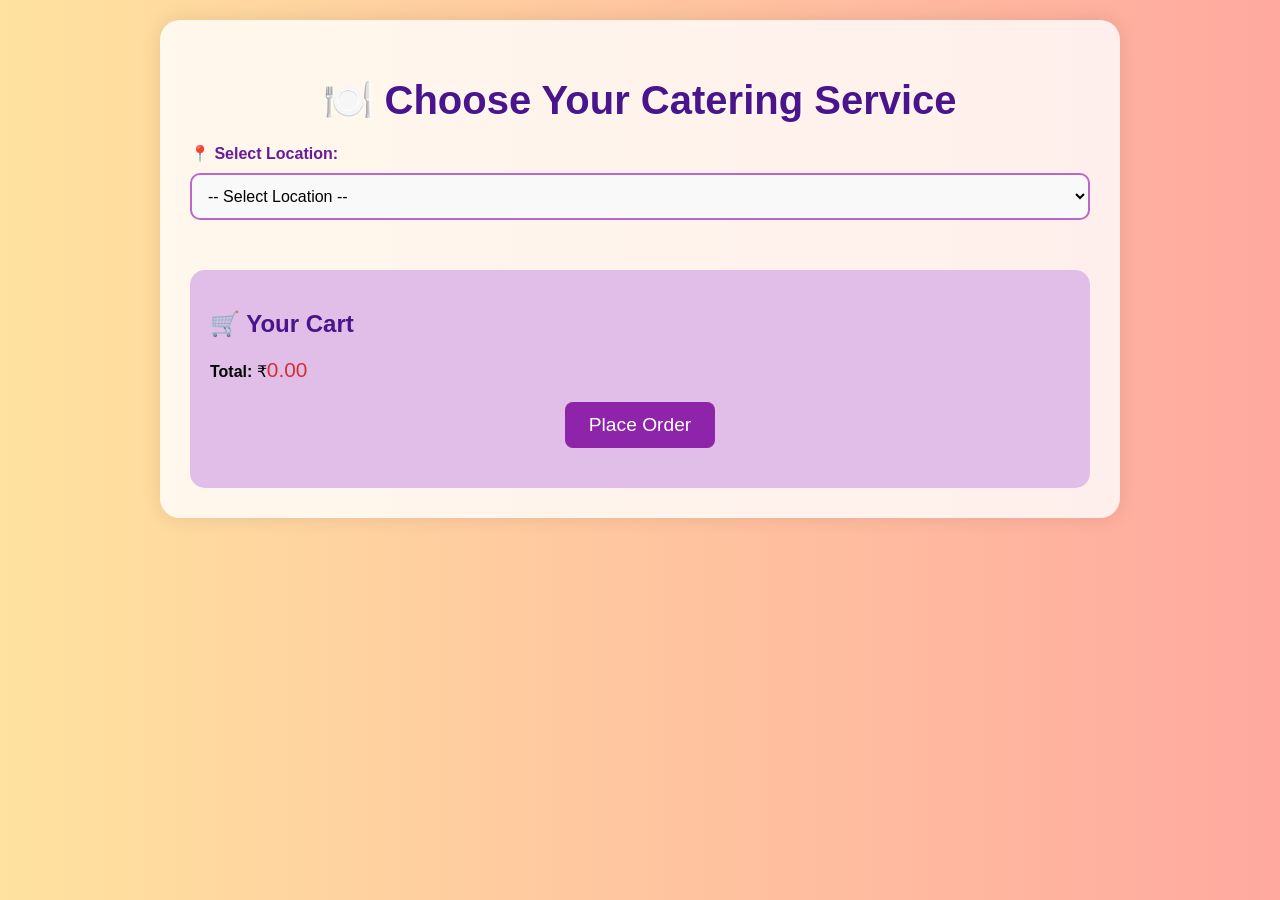
==== src/main/resources/static/Catering/services.html @ 2265b946 "Initial commit - Project backup before Phase 1" ====
<!--<!DOCTYPE html>
<html lang="en">
<head>
  <meta charset="UTF-8" />
  <meta name="viewport" content="width=device-width, initial-scale=1.0"/>
  <title>Our Catering Services</title>
  <link rel="stylesheet" href="styles.css" />
  <style>
    body {
      font-family: 'Segoe UI', sans-serif;
      background: linear-gradient(to right, #ffe29f, #ffa99f);
      margin: 0;
      padding: 20px;
    }

    h1 {
      text-align: center;
      color: #4a148c;
      font-size: 2.5rem;
      margin-bottom: 20px;
      text-shadow: 1px 1px 2px #fff;
    }

    .container {
      max-width: 900px;
      margin: auto;
      background: #ffffffcc;
      padding: 30px;
      border-radius: 20px;
      box-shadow: 0 0 20px rgba(0,0,0,0.1);
    }

    label {
      font-weight: bold;
      color: #6a1b9a;
    }

    select {
      width: 100%;
      padding: 12px;
      margin: 10px 0 20px;
      border: 2px solid #ba68c8;
      border-radius: 10px;
      font-size: 16px;
      background-color: #f9f9f9;
      transition: 0.3s ease;
    }

    select:focus {
      border-color: #8e24aa;
      outline: none;
    }

    .menu-item {
      background: #fff3e0;
      padding: 12px;
      margin: 10px 0;
      border-radius: 15px;
      box-shadow: 2px 2px 10px rgba(0,0,0,0.1);
      display: flex;
      justify-content: space-between;
      align-items: center;
      transition: 0.3s ease;
    }

    .menu-item:hover {
      background-color: #ffe0b2;
    }

    .menu-item button {
      background: #ff7043;
      color: white;
      border: none;
      padding: 8px 14px;
      font-weight: bold;
      border-radius: 8px;
      cursor: pointer;
      transition: background 0.3s;
    }

    .menu-item button:hover {
      background: #f4511e;
    }

    .cart {
      margin-top: 30px;
      padding: 20px;
      background: #e1bee7;
      border-radius: 15px;
    }

    .cart h2 {
      color: #4a148c;
    }

    ul {
      padding-left: 20px;
      list-style-type: square;
    }

    ul li {
      margin: 5px 0;
    }

    #total {
      font-size: 1.3rem;
      color: #d32f2f;
    }
  </style>
</head>
<body>
  <div class="container">
    <h1>🍽️ Choose Your Catering Service</h1>

    <label for="location">📍 Select Location:</label>
    <select id="location" onchange="loadCaterers()">
      <option value="">-- Select Location --</option>
      <option value="kukatpally">Kukatpally</option>
      <option value="kphb">KPHB</option>
      <option value="miyapur">Miyapur</option>
      <option value="balanagar">Balanagar</option>
      <option value="ameerpet">Ameerpet</option>
      <option value="srnagar">SR Nagar</option>
      <option value="madhapur">Madhapur</option>
      <option value="mehdipatnam">Mehdipatnam</option>
    </select>

    <div id="catererSection" style="display:none;">
      <label for="caterers">🍴 Select Caterer:</label>
      <select id="caterers" onchange="showMenu()">
        <option value="">-- Select Caterer --</option>
      </select>
    </div>

    <div id="menuSection"></div>

    <div class="cart">
      <h2>🛒 Your Cart</h2>
      <ul id="cartItems"></ul>
      <p><strong>Total:</strong> ₹<span id="total">0.00</span></p>
    </div>
  </div>

  <script>
    const data = {
      kukatpally: {
        "Sri Sai Catering": [
          { name: "Veg Biryani", price: 120 },
          { name: "Paneer Butter Masala", price: 150 }
        ],
        "Spicy Kitchen": [
          { name: "Chicken 65", price: 180 },
          { name: "Fried Rice", price: 100 }
        ]
      },
      kphb: {
        "Delight Foods": [
          { name: "Gulab Jamun", price: 50 },
          { name: "Chole Bhature", price: 130 }
        ]
      },
      miyapur: {
        "Urban Tadka": [
          { name: "Pav Bhaji", price: 110 },
          { name: "Butter Naan", price: 40 }
        ]
      },
      balanagar: {
        "Ruchi Caterers": [
          { name: "Mutton Biryani", price: 250 },
          { name: "Veg Pulao", price: 100 }
        ]
      },
      ameerpet: {
        "Classic Caterers": [
          { name: "Samosa", price: 20 },
          { name: "Manchurian", price: 90 }
        ]
      },
      srnagar: {
        "City Spices": [
          { name: "Tandoori Chicken", price: 200 },
          { name: "Mixed Veg Curry", price: 120 }
        ]
      },
      madhapur: {
        "Flavors of India": [
          { name: "Chicken Curry", price: 190 },
          { name: "Jeera Rice", price: 80 }
        ]
      },
      mehdipatnam: {
        "Hyderabadi Delights": [
          { name: "Double Ka Meetha", price: 70 },
          { name: "Hyderabadi Biryani", price: 230 }
        ]
      }
    };

    let cart = [];

    function loadCaterers() {
      const location = document.getElementById("location").value;
      const catererDropdown = document.getElementById("caterers");
      const catererSection = document.getElementById("catererSection");
      catererDropdown.innerHTML = '<option value="">-- Select Caterer --</option>';

      if (location && data[location]) {
        Object.keys(data[location]).forEach(caterer => {
          const option = document.createElement("option");
          option.value = caterer;
          option.textContent = caterer;
          catererDropdown.appendChild(option);
        });
        catererSection.style.display = "block";
      } else {
        catererSection.style.display = "none";
        document.getElementById("menuSection").innerHTML = "";
      }
    }

    function showMenu() {
      const location = document.getElementById("location").value;
      const caterer = document.getElementById("caterers").value;
      const menuSection = document.getElementById("menuSection");

      if (location && caterer && data[location][caterer]) {
        let html = `<h3 style="color:#8e24aa;">${caterer}'s Menu:</h3>`;
        data[location][caterer].forEach(item => {
          html += `
            <div class="menu-item">
              <span>${item.name} - ₹${item.price}</span>
              <button onclick="addToCart('${item.name}', ${item.price})">Add to Cart</button>
            </div>
          `;
        });
        menuSection.innerHTML = html;
      } else {
        menuSection.innerHTML = "";
      }
    }

    function addToCart(name, price) {
      cart.push({ name, price });
      updateCart();
    }

    function updateCart() {
      const cartItems = document.getElementById("cartItems");
      const totalDisplay = document.getElementById("total");
      cartItems.innerHTML = "";
      let total = 0;

      cart.forEach(item => {
        const li = document.createElement("li");
        li.textContent = `${item.name} - ₹${item.price}`;
        cartItems.appendChild(li);
        total += item.price;
      });

      totalDisplay.textContent = total.toFixed(2);
    }
  </script>
</body>
</html>

!-->
<!DOCTYPE html>
<html lang="en">
<head>
  <meta charset="UTF-8" />
  <meta name="viewport" content="width=device-width, initial-scale=1.0"/>
  <title>Our Catering Services</title>
  <link rel="stylesheet" href="styles.css" />
  <style>
    body {
      font-family: 'Segoe UI', sans-serif;
      background: linear-gradient(to right, #ffe29f, #ffa99f);
      margin: 0;
      padding: 20px;
    }

    h1 {
      text-align: center;
      color: #4a148c;
      font-size: 2.5rem;
      margin-bottom: 20px;
      text-shadow: 1px 1px 2px #fff;
    }

    .container {
      max-width: 900px;
      margin: auto;
      background: #ffffffcc;
      padding: 30px;
      border-radius: 20px;
      box-shadow: 0 0 20px rgba(0,0,0,0.1);
    }

    label {
      font-weight: bold;
      color: #6a1b9a;
    }

    select {
      width: 100%;
      padding: 12px;
      margin: 10px 0 20px;
      border: 2px solid #ba68c8;
      border-radius: 10px;
      font-size: 16px;
      background-color: #f9f9f9;
      transition: 0.3s ease;
    }

    select:focus {
      border-color: #8e24aa;
      outline: none;
    }

    .menu-item {
      background: #fff3e0;
      padding: 12px;
      margin: 10px 0;
      border-radius: 15px;
      box-shadow: 2px 2px 10px rgba(0,0,0,0.1);
      display: flex;
      justify-content: space-between;
      align-items: center;
      transition: 0.3s ease;
    }

    .menu-item:hover {
      background-color: #ffe0b2;
    }

    .menu-item button {
      background: #ff7043;
      color: white;
      border: none;
      padding: 8px 14px;
      font-weight: bold;
      border-radius: 8px;
      cursor: pointer;
      transition: background 0.3s;
    }

    .menu-item button:hover {
      background: #f4511e;
    }

    .cart {
      margin-top: 30px;
      padding: 20px;
      background: #e1bee7;
      border-radius: 15px;
    }

    .cart h2 {
      color: #4a148c;
    }

    ul {
      padding-left: 20px;
      list-style-type: square;
    }

    ul li {
      margin: 5px 0;
    }

    #total {
      font-size: 1.3rem;
      color: #d32f2f;
    }

    .place-order-btn {
      display: block;
      margin: 20px auto;
      padding: 12px 24px;
      background-color: #8e24aa;
      color: white;
      font-size: 1.2rem;
      border: none;
      border-radius: 8px;
      cursor: pointer;
      text-align: center;
      transition: background 0.3s;
    }

    .place-order-btn:hover {
      background-color: #6a1b9a;
    }
  </style>
</head>
<body>
  <div class="container">
    <h1>🍽️ Choose Your Catering Service</h1>

    <label for="location">📍 Select Location:</label>
    <select id="location" onchange="loadCaterers()">
      <option value="">-- Select Location --</option>
      <option value="kukatpally">Kukatpally</option>
      <option value="kphb">KPHB</option>
      <option value="miyapur">Miyapur</option>
      <option value="balanagar">Balanagar</option>
      <option value="ameerpet">Ameerpet</option>
      <option value="srnagar">SR Nagar</option>
      <option value="madhapur">Madhapur</option>
      <option value="mehdipatnam">Mehdipatnam</option>
    </select>

    <div id="catererSection" style="display:none;">
      <label for="caterers">🍴 Select Caterer:</label>
      <select id="caterers" onchange="showMenu()">
        <option value="">-- Select Caterer --</option>
      </select>
    </div>

    <div id="menuSection"></div>

    <div class="cart">
      <h2>🛒 Your Cart</h2>
      <ul id="cartItems"></ul>
      <p><strong>Total:</strong> ₹<span id="total">0.00</span></p>
      <button class="place-order-btn" onclick="placeOrder()">Place Order</button>
    </div>
  </div>

  <script>
    const data = {
      kukatpally: {
        "Sri Sai Catering": [
          { name: "Veg Biryani", price: 120 },
          { name: "Paneer Butter Masala", price: 150 }
        ],
        "Spicy Kitchen": [
          { name: "Chicken 65", price: 180 },
          { name: "Fried Rice", price: 100 }
        ]
      },
      kphb: {
        "Delight Foods": [
          { name: "Gulab Jamun", price: 50 },
          { name: "Chole Bhature", price: 130 }
        ]
      },
      miyapur: {
        "Urban Tadka": [
          { name: "Pav Bhaji", price: 110 },
          { name: "Butter Naan", price: 40 }
        ]
      },
      balanagar: {
        "Ruchi Caterers": [
          { name: "Mutton Biryani", price: 250 },
          { name: "Veg Pulao", price: 100 }
        ]
      },
      ameerpet: {
        "Classic Caterers": [
          { name: "Samosa", price: 20 },
          { name: "Manchurian", price: 90 }
        ]
      },
      srnagar: {
        "City Spices": [
          { name: "Tandoori Chicken", price: 200 },
          { name: "Mixed Veg Curry", price: 120 }
        ]
      },
      madhapur: {
        "Flavors of India": [
          { name: "Chicken Curry", price: 190 },
          { name: "Jeera Rice", price: 80 }
        ]
      },
      mehdipatnam: {
        "Hyderabadi Delights": [
          { name: "Double Ka Meetha", price: 70 },
          { name: "Hyderabadi Biryani", price: 230 }
        ]
      }
    };

    // Retrieve cart from localStorage or initialize it
    let cart = JSON.parse(localStorage.getItem('cart')) || [];

    function loadCaterers() {
      const location = document.getElementById("location").value;
      const catererDropdown = document.getElementById("caterers");
      const catererSection = document.getElementById("catererSection");
      catererDropdown.innerHTML = '<option value="">-- Select Caterer --</option>';

      if (location && data[location]) {
        Object.keys(data[location]).forEach(caterer => {
          const option = document.createElement("option");
          option.value = caterer;
          option.textContent = caterer;
          catererDropdown.appendChild(option);
        });
        catererSection.style.display = "block";
      } else {
        catererSection.style.display = "none";
        document.getElementById("menuSection").innerHTML = "";
      }
    }

    function showMenu() {
      const location = document.getElementById("location").value;
      const caterer = document.getElementById("caterers").value;
      const menuSection = document.getElementById("menuSection");

      if (location && caterer && data[location][caterer]) {
        let html = `<h3 style="color:#8e24aa;">${caterer}'s Menu:</h3>`;
        data[location][caterer].forEach(item => {
          html += 
            `<div class="menu-item">
              <span>${item.name} - ₹${item.price}</span>
              <button onclick="addToCart('${item.name}', ${item.price})">Add to Cart</button>
            </div>`;
        });
        menuSection.innerHTML = html;
      } else {
        menuSection.innerHTML = "";
      }
    }

    function addToCart(name, price) {
      cart.push({ name, price });
      updateCart();
    }

    function updateCart() {
      const cartItems = document.getElementById("cartItems");
      const totalDisplay = document.getElementById("total");
      cartItems.innerHTML = "";
      let total = 0;

      cart.forEach(item => {
        const li = document.createElement("li");
        li.textContent = `${item.name} - ₹${item.price}`;
        cartItems.appendChild(li);
        total += item.price;
      });

      totalDisplay.textContent = total.toFixed(2);

      // Save cart to localStorage
      localStorage.setItem('cart', JSON.stringify(cart));
    }

    function placeOrder() {
      const location = document.getElementById("location").value;
      const caterer = document.getElementById("caterers").value;

      if (!location || !caterer || cart.length === 0) {
        alert("Please select a location, caterer, and add items to your cart before placing an order.");
        return;
      }

      const orderData = {
        location,
        caterer,
        items: cart,
        totalAmount: cart.reduce((total, item) => total + item.price, 0),
      };

      // Send the order data to the backend
      fetch('http://localhost:8080/orders', {
        method: 'POST',
        headers: {
          'Content-Type': 'application/json',
        },
        body: JSON.stringify(orderData),
      })
      .then(response => response.json())
      .then(data => {
        alert("Order placed successfully!");
        cart = [];
        localStorage.setItem('cart', JSON.stringify(cart));
        updateCart();
      })
      .catch(error => {
        console.error('Error placing order:', error);
        alert("There was an issue placing your order. Please try again.");
      });
    }

    // Initialize the cart on page load
    document.addEventListener("DOMContentLoaded", updateCart);
  </script>
</body>
</html>
---- src/main/resources/static/Catering/styles.css ----
body {
    margin: 0;
    padding: 0;
    font-family: Arial, sans-serif;
    background-color: #f9f9f9;
}

.navbar {
    background-color: #000;
    color: #FFD700;
    padding: 15px 0;
}

.navbar-content {
    display: grid;
    grid-template-columns: 1fr 2fr 1fr;
    align-items: center;
    max-width: 1300px;
    margin: 0 auto;
    padding: 0 20px;
}

.logo {
    font-size: 24px;
    font-weight: bold;
    text-align: left;
}

.nav-links {
    display: flex;
    justify-content: center;
    gap: 30px;
}

.nav-links a {
    color: #FFD700;
    text-decoration: none;
    font-weight: bold;
}

.nav-links a:hover {
    text-decoration: underline;
}

.contact-details {
    text-align: right;
    color: #FFD700;
    font-weight: bold;
}

.hero-section {
    background: url('https://i.pinimg.com/736x/c4/18/5d/c4185d239aa4309fdfe7111260892b41.jpg') no-repeat center center/cover;
    height: 500px;
    display: flex;
    align-items: center;
    justify-content: center;
    color: #fff;
    text-align: center;
    padding: 20px;
}

.highlight {
    font-size: 3rem;
    font-weight: bold;
}

.about-container {
    background-color: #fff;
    padding: 40px 20px;
    max-width: 1100px;
    margin: 40px auto;
    text-align: center;
    border-radius: 15px;
    box-shadow: 0 4px 15px rgba(0, 0, 0, 0.2);
}

.about-container h1 {
    color: #FFD700;
    font-size: 2.5rem;
    margin-bottom: 20px;
}

.about-container p {
    color: #333;
    line-height: 1.8;
    margin-bottom: 20px;
}

.service-highlights {
    display: flex;
    justify-content: space-around;
    gap: 20px;
    margin-top: 30px;
}

.highlight-box {
    background-color: #fafafa;
    border: 2px solid #FFD700;
    border-radius: 12px;
    padding: 20px;
    width: 30%;
    box-shadow: 0 4px 10px rgba(0, 0, 0, 0.15);
}

.highlight-box strong {
    color: #FFD700;
    font-size: 1.2rem;
}

.navigation .back-btn {
    display: inline-block;
    margin-top: 20px;
    padding: 10px 20px;
    background-color: #FFD700;
    color: #000;
    border-radius: 20px;
    text-decoration: none;
    font-weight: bold;
}

.navigation .back-btn:hover {
    background-color: #FFA500;
}

.event-container {
    background-color: #fff;
    padding: 40px 20px;
    max-width: 1100px;
    margin: 40px auto;
    text-align: center;
    border-radius: 15px;
    box-shadow: 0 4px 15px rgba(0, 0, 0, 0.2);
}

.event-container h1 {
    color: #FFD700;
    font-size: 2.5rem;
    margin-bottom: 20px;
}

.event-list {
    display: flex;
    flex-wrap: wrap;
    gap: 15px;
    justify-content: center;
    padding: 0 10px;
}

.event-item {
    width: 45%;
    background-color: #fafafa;
    border-left: 4px solid #FFD700;
    padding: 15px;
    box-shadow: 0 4px 10px rgba(0, 0, 0, 0.15);
    box-sizing: border-box;
}

.extras {
    margin-top: 30px;
    padding: 20px;
    background-color: #FFD700;
    color: #000;
    border-radius: 12px;
}

.btn {
    background-color: #FFA500;
    color: #fff;
    padding: 10px 20px;
    text-decoration: none;
    border-radius: 20px;
    display: inline-block;
    margin-top: 10px;
}

.btn:hover {
    background-color: #ff8800;
}

/* Responsive Design */
@media (max-width: 768px) {
    .event-item {
        width: 100%;
    }

    .navbar-content {
        grid-template-columns: 1fr;
        text-align: center;
    }

    .nav-links {
        flex-direction: column;
        gap: 15px;
    }

    .contact-details {
        text-align: center;
        margin-top: 10px;
    }
}

/* Services Section */
.services-container {
    text-align: center;
    padding: 40px 20px;
}

.location-list {
    display: flex;
    justify-content: center;
    gap: 20px;
    margin-top: 20px;
}

.location-btn, .catering-btn {
    background-color: #FFD700;
    color: #000;
    padding: 10px 20px;
    border: none;
    border-radius: 20px;
    cursor: pointer;
    font-weight: bold;
}

.location-btn:hover, .catering-btn:hover {
    background-color: #FFA500;
}

.hidden {
    display: none;
}

.catering-list, .menu-section {
    margin-top: 30px;
    background-color: #fff;
    padding: 20px;
    border: 2px solid #FFD700;
    border-radius: 12px;
    max-width: 600px;
    margin-left: auto;
    margin-right: auto;
}

/* My Cart Page Styling */
.cart-container {
    max-width: 800px;
    margin: 40px auto;
    padding: 30px;
    background-color: #fff;
    border: 2px solid #FFD700;
    border-radius: 15px;
    box-shadow: 0 0 15px rgba(0, 0, 0, 0.15);
    color: #333;
}

.cart-container h2 {
    color: #FFD700;
    text-align: center;
    margin-bottom: 20px;
}

.cart-items {
    list-style: none;
    padding: 0;
    margin-bottom: 20px;
}

.cart-items li {
    padding: 10px 15px;
    margin: 8px 0;
    background-color: #f9f9f9;
    border-left: 5px solid #FFD700;
    display: flex;
    justify-content: space-between;
    align-items: center;
    border-radius: 8px;
}

.remove-btn {
    background-color: #FFA500;
    color: white;
    border: none;
    border-radius: 15px;
    padding: 5px 10px;
    cursor: pointer;
    font-weight: bold;
}

.remove-btn:hover {
    background-color: #ff8800;
}

.total-amount {
    font-size: 1.2rem;
    font-weight: bold;
    color: #d32f2f;
    text-align: right;
}
---- src/main/resources/static/Catering/styles.css ----
body {
    margin: 0;
    padding: 0;
    font-family: Arial, sans-serif;
    background-color: #f9f9f9;
}

.navbar {
    background-color: #000;
    color: #FFD700;
    padding: 15px 0;
}

.navbar-content {
    display: grid;
    grid-template-columns: 1fr 2fr 1fr;
    align-items: center;
    max-width: 1300px;
    margin: 0 auto;
    padding: 0 20px;
}

.logo {
    font-size: 24px;
    font-weight: bold;
    text-align: left;
}

.nav-links {
    display: flex;
    justify-content: center;
    gap: 30px;
}

.nav-links a {
    color: #FFD700;
    text-decoration: none;
    font-weight: bold;
}

.nav-links a:hover {
    text-decoration: underline;
}

.contact-details {
    text-align: right;
    color: #FFD700;
    font-weight: bold;
}

.hero-section {
    background: url('https://i.pinimg.com/736x/c4/18/5d/c4185d239aa4309fdfe7111260892b41.jpg') no-repeat center center/cover;
    height: 500px;
    display: flex;
    align-items: center;
    justify-content: center;
    color: #fff;
    text-align: center;
    padding: 20px;
}

.highlight {
    font-size: 3rem;
    font-weight: bold;
}

.about-container {
    background-color: #fff;
    padding: 40px 20px;
    max-width: 1100px;
    margin: 40px auto;
    text-align: center;
    border-radius: 15px;
    box-shadow: 0 4px 15px rgba(0, 0, 0, 0.2);
}

.about-container h1 {
    color: #FFD700;
    font-size: 2.5rem;
    margin-bottom: 20px;
}

.about-container p {
    color: #333;
    line-height: 1.8;
    margin-bottom: 20px;
}

.service-highlights {
    display: flex;
    justify-content: space-around;
    gap: 20px;
    margin-top: 30px;
}

.highlight-box {
    background-color: #fafafa;
    border: 2px solid #FFD700;
    border-radius: 12px;
    padding: 20px;
    width: 30%;
    box-shadow: 0 4px 10px rgba(0, 0, 0, 0.15);
}

.highlight-box strong {
    color: #FFD700;
    font-size: 1.2rem;
}

.navigation .back-btn {
    display: inline-block;
    margin-top: 20px;
    padding: 10px 20px;
    background-color: #FFD700;
    color: #000;
    border-radius: 20px;
    text-decoration: none;
    font-weight: bold;
}

.navigation .back-btn:hover {
    background-color: #FFA500;
}

.event-container {
    background-color: #fff;
    padding: 40px 20px;
    max-width: 1100px;
    margin: 40px auto;
    text-align: center;
    border-radius: 15px;
    box-shadow: 0 4px 15px rgba(0, 0, 0, 0.2);
}

.event-container h1 {
    color: #FFD700;
    font-size: 2.5rem;
    margin-bottom: 20px;
}

.event-list {
    display: flex;
    flex-wrap: wrap;
    gap: 15px;
    justify-content: center;
    padding: 0 10px;
}

.event-item {
    width: 45%;
    background-color: #fafafa;
    border-left: 4px solid #FFD700;
    padding: 15px;
    box-shadow: 0 4px 10px rgba(0, 0, 0, 0.15);
    box-sizing: border-box;
}

.extras {
    margin-top: 30px;
    padding: 20px;
    background-color: #FFD700;
    color: #000;
    border-radius: 12px;
}

.btn {
    background-color: #FFA500;
    color: #fff;
    padding: 10px 20px;
    text-decoration: none;
    border-radius: 20px;
    display: inline-block;
    margin-top: 10px;
}

.btn:hover {
    background-color: #ff8800;
}

/* Responsive Design */
@media (max-width: 768px) {
    .event-item {
        width: 100%;
    }

    .navbar-content {
        grid-template-columns: 1fr;
        text-align: center;
    }

    .nav-links {
        flex-direction: column;
        gap: 15px;
    }

    .contact-details {
        text-align: center;
        margin-top: 10px;
    }
}

/* Services Section */
.services-container {
    text-align: center;
    padding: 40px 20px;
}

.location-list {
    display: flex;
    justify-content: center;
    gap: 20px;
    margin-top: 20px;
}

.location-btn, .catering-btn {
    background-color: #FFD700;
    color: #000;
    padding: 10px 20px;
    border: none;
    border-radius: 20px;
    cursor: pointer;
    font-weight: bold;
}

.location-btn:hover, .catering-btn:hover {
    background-color: #FFA500;
}

.hidden {
    display: none;
}

.catering-list, .menu-section {
    margin-top: 30px;
    background-color: #fff;
    padding: 20px;
    border: 2px solid #FFD700;
    border-radius: 12px;
    max-width: 600px;
    margin-left: auto;
    margin-right: auto;
}

/* My Cart Page Styling */
.cart-container {
    max-width: 800px;
    margin: 40px auto;
    padding: 30px;
    background-color: #fff;
    border: 2px solid #FFD700;
    border-radius: 15px;
    box-shadow: 0 0 15px rgba(0, 0, 0, 0.15);
    color: #333;
}

.cart-container h2 {
    color: #FFD700;
    text-align: center;
    margin-bottom: 20px;
}

.cart-items {
    list-style: none;
    padding: 0;
    margin-bottom: 20px;
}

.cart-items li {
    padding: 10px 15px;
    margin: 8px 0;
    background-color: #f9f9f9;
    border-left: 5px solid #FFD700;
    display: flex;
    justify-content: space-between;
    align-items: center;
    border-radius: 8px;
}

.remove-btn {
    background-color: #FFA500;
    color: white;
    border: none;
    border-radius: 15px;
    padding: 5px 10px;
    cursor: pointer;
    font-weight: bold;
}

.remove-btn:hover {
    background-color: #ff8800;
}

.total-amount {
    font-size: 1.2rem;
    font-weight: bold;
    color: #d32f2f;
    text-align: right;
}
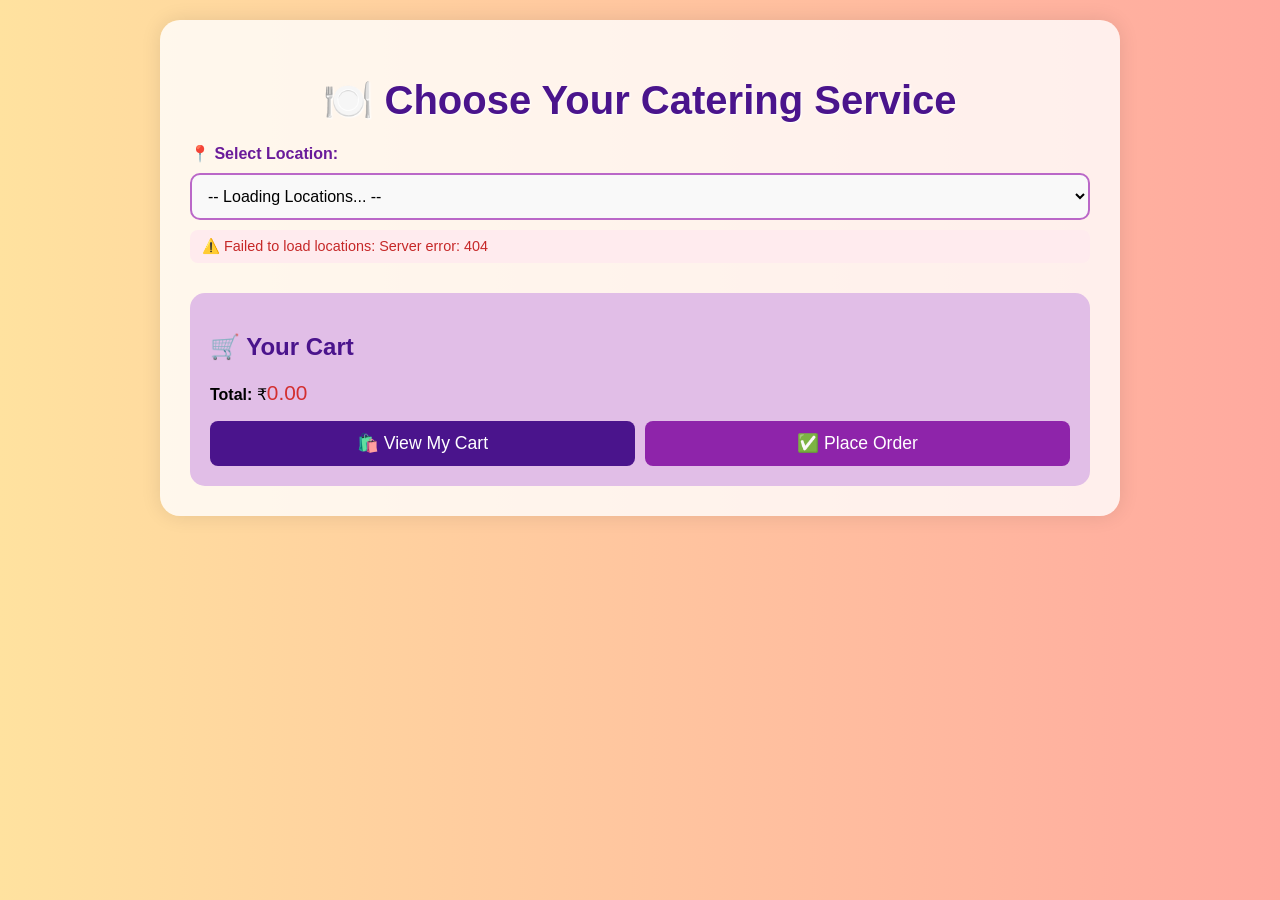
==== commit 1a6ca029: "Fix cart and integrate dynamic catering data" ====
--- a/src/main/resources/static/Catering/services.html
+++ b/src/main/resources/static/Catering/services.html
@@ -1,270 +1,3 @@
-<!--<!DOCTYPE html>
-<html lang="en">
-<head>
-  <meta charset="UTF-8" />
-  <meta name="viewport" content="width=device-width, initial-scale=1.0"/>
-  <title>Our Catering Services</title>
-  <link rel="stylesheet" href="styles.css" />
-  <style>
-    body {
-      font-family: 'Segoe UI', sans-serif;
-      background: linear-gradient(to right, #ffe29f, #ffa99f);
-      margin: 0;
-      padding: 20px;
-    }
-
-    h1 {
-      text-align: center;
-      color: #4a148c;
-      font-size: 2.5rem;
-      margin-bottom: 20px;
-      text-shadow: 1px 1px 2px #fff;
-    }
-
-    .container {
-      max-width: 900px;
-      margin: auto;
-      background: #ffffffcc;
-      padding: 30px;
-      border-radius: 20px;
-      box-shadow: 0 0 20px rgba(0,0,0,0.1);
-    }
-
-    label {
-      font-weight: bold;
-      color: #6a1b9a;
-    }
-
-    select {
-      width: 100%;
-      padding: 12px;
-      margin: 10px 0 20px;
-      border: 2px solid #ba68c8;
-      border-radius: 10px;
-      font-size: 16px;
-      background-color: #f9f9f9;
-      transition: 0.3s ease;
-    }
-
-    select:focus {
-      border-color: #8e24aa;
-      outline: none;
-    }
-
-    .menu-item {
-      background: #fff3e0;
-      padding: 12px;
-      margin: 10px 0;
-      border-radius: 15px;
-      box-shadow: 2px 2px 10px rgba(0,0,0,0.1);
-      display: flex;
-      justify-content: space-between;
-      align-items: center;
-      transition: 0.3s ease;
-    }
-
-    .menu-item:hover {
-      background-color: #ffe0b2;
-    }
-
-    .menu-item button {
-      background: #ff7043;
-      color: white;
-      border: none;
-      padding: 8px 14px;
-      font-weight: bold;
-      border-radius: 8px;
-      cursor: pointer;
-      transition: background 0.3s;
-    }
-
-    .menu-item button:hover {
-      background: #f4511e;
-    }
-
-    .cart {
-      margin-top: 30px;
-      padding: 20px;
-      background: #e1bee7;
-      border-radius: 15px;
-    }
-
-    .cart h2 {
-      color: #4a148c;
-    }
-
-    ul {
-      padding-left: 20px;
-      list-style-type: square;
-    }
-
-    ul li {
-      margin: 5px 0;
-    }
-
-    #total {
-      font-size: 1.3rem;
-      color: #d32f2f;
-    }
-  </style>
-</head>
-<body>
-  <div class="container">
-    <h1>🍽️ Choose Your Catering Service</h1>
-
-    <label for="location">📍 Select Location:</label>
-    <select id="location" onchange="loadCaterers()">
-      <option value="">-- Select Location --</option>
-      <option value="kukatpally">Kukatpally</option>
-      <option value="kphb">KPHB</option>
-      <option value="miyapur">Miyapur</option>
-      <option value="balanagar">Balanagar</option>
-      <option value="ameerpet">Ameerpet</option>
-      <option value="srnagar">SR Nagar</option>
-      <option value="madhapur">Madhapur</option>
-      <option value="mehdipatnam">Mehdipatnam</option>
-    </select>
-
-    <div id="catererSection" style="display:none;">
-      <label for="caterers">🍴 Select Caterer:</label>
-      <select id="caterers" onchange="showMenu()">
-        <option value="">-- Select Caterer --</option>
-      </select>
-    </div>
-
-    <div id="menuSection"></div>
-
-    <div class="cart">
-      <h2>🛒 Your Cart</h2>
-      <ul id="cartItems"></ul>
-      <p><strong>Total:</strong> ₹<span id="total">0.00</span></p>
-    </div>
-  </div>
-
-  <script>
-    const data = {
-      kukatpally: {
-        "Sri Sai Catering": [
-          { name: "Veg Biryani", price: 120 },
-          { name: "Paneer Butter Masala", price: 150 }
-        ],
-        "Spicy Kitchen": [
-          { name: "Chicken 65", price: 180 },
-          { name: "Fried Rice", price: 100 }
-        ]
-      },
-      kphb: {
-        "Delight Foods": [
-          { name: "Gulab Jamun", price: 50 },
-          { name: "Chole Bhature", price: 130 }
-        ]
-      },
-      miyapur: {
-        "Urban Tadka": [
-          { name: "Pav Bhaji", price: 110 },
-          { name: "Butter Naan", price: 40 }
-        ]
-      },
-      balanagar: {
-        "Ruchi Caterers": [
-          { name: "Mutton Biryani", price: 250 },
-          { name: "Veg Pulao", price: 100 }
-        ]
-      },
-      ameerpet: {
-        "Classic Caterers": [
-          { name: "Samosa", price: 20 },
-          { name: "Manchurian", price: 90 }
-        ]
-      },
-      srnagar: {
-        "City Spices": [
-          { name: "Tandoori Chicken", price: 200 },
-          { name: "Mixed Veg Curry", price: 120 }
-        ]
-      },
-      madhapur: {
-        "Flavors of India": [
-          { name: "Chicken Curry", price: 190 },
-          { name: "Jeera Rice", price: 80 }
-        ]
-      },
-      mehdipatnam: {
-        "Hyderabadi Delights": [
-          { name: "Double Ka Meetha", price: 70 },
-          { name: "Hyderabadi Biryani", price: 230 }
-        ]
-      }
-    };
-
-    let cart = [];
-
-    function loadCaterers() {
-      const location = document.getElementById("location").value;
-      const catererDropdown = document.getElementById("caterers");
-      const catererSection = document.getElementById("catererSection");
-      catererDropdown.innerHTML = '<option value="">-- Select Caterer --</option>';
-
-      if (location && data[location]) {
-        Object.keys(data[location]).forEach(caterer => {
-          const option = document.createElement("option");
-          option.value = caterer;
-          option.textContent = caterer;
-          catererDropdown.appendChild(option);
-        });
-        catererSection.style.display = "block";
-      } else {
-        catererSection.style.display = "none";
-        document.getElementById("menuSection").innerHTML = "";
-      }
-    }
-
-    function showMenu() {
-      const location = document.getElementById("location").value;
-      const caterer = document.getElementById("caterers").value;
-      const menuSection = document.getElementById("menuSection");
-
-      if (location && caterer && data[location][caterer]) {
-        let html = `<h3 style="color:#8e24aa;">${caterer}'s Menu:</h3>`;
-        data[location][caterer].forEach(item => {
-          html += `
-            <div class="menu-item">
-              <span>${item.name} - ₹${item.price}</span>
-              <button onclick="addToCart('${item.name}', ${item.price})">Add to Cart</button>
-            </div>
-          `;
-        });
-        menuSection.innerHTML = html;
-      } else {
-        menuSection.innerHTML = "";
-      }
-    }
-
-    function addToCart(name, price) {
-      cart.push({ name, price });
-      updateCart();
-    }
-
-    function updateCart() {
-      const cartItems = document.getElementById("cartItems");
-      const totalDisplay = document.getElementById("total");
-      cartItems.innerHTML = "";
-      let total = 0;
-
-      cart.forEach(item => {
-        const li = document.createElement("li");
-        li.textContent = `${item.name} - ₹${item.price}`;
-        cartItems.appendChild(li);
-        total += item.price;
-      });
-
-      totalDisplay.textContent = total.toFixed(2);
-    }
-  </script>
-</body>
-</html>
-
-!-->
 <!DOCTYPE html>
 <html lang="en">
 <head>
@@ -318,6 +51,37 @@
       outline: none;
     }
 
+    select:disabled {
+      opacity: 0.6;
+      cursor: not-allowed;
+    }
+
+    .loading-msg {
+      color: #8e24aa;
+      font-style: italic;
+      font-size: 0.9rem;
+      margin: -10px 0 10px;
+    }
+
+    .error-msg {
+      color: #c62828;
+      font-size: 0.9rem;
+      background: #ffebee;
+      padding: 8px 12px;
+      border-radius: 8px;
+      margin: -10px 0 10px;
+    }
+
+    .caterer-description {
+      font-size: 0.85rem;
+      color: #666;
+      margin: -15px 0 15px;
+      padding: 8px 12px;
+      background: #f3e5f5;
+      border-left: 3px solid #8e24aa;
+      border-radius: 0 8px 8px 0;
+    }
+
     .menu-item {
       background: #fff3e0;
       padding: 12px;
@@ -334,6 +98,37 @@
       background-color: #ffe0b2;
     }
 
+    .menu-item-info {
+      display: flex;
+      flex-direction: column;
+      gap: 2px;
+    }
+
+    .menu-item-name {
+      font-weight: bold;
+      color: #333;
+    }
+
+    .menu-item-desc {
+      font-size: 0.78rem;
+      color: #777;
+    }
+
+    .menu-item-category {
+      font-size: 0.75rem;
+      color: #8e24aa;
+      font-weight: 600;
+      text-transform: uppercase;
+      letter-spacing: 0.5px;
+    }
+
+    .menu-item-price {
+      font-weight: bold;
+      color: #4a148c;
+      white-space: nowrap;
+      margin: 0 12px;
+    }
+
     .menu-item button {
       background: #ff7043;
       color: white;
@@ -343,6 +138,7 @@
       border-radius: 8px;
       cursor: pointer;
       transition: background 0.3s;
+      white-space: nowrap;
     }
 
     .menu-item button:hover {
@@ -374,13 +170,19 @@
       color: #d32f2f;
     }
 
+    .cart-actions {
+      display: flex;
+      gap: 10px;
+      margin-top: 10px;
+      flex-wrap: wrap;
+    }
+
     .place-order-btn {
-      display: block;
-      margin: 20px auto;
+      flex: 1;
       padding: 12px 24px;
       background-color: #8e24aa;
       color: white;
-      font-size: 1.2rem;
+      font-size: 1.1rem;
       border: none;
       border-radius: 8px;
       cursor: pointer;
@@ -391,195 +193,325 @@
     .place-order-btn:hover {
       background-color: #6a1b9a;
     }
+
+    .view-cart-btn {
+      flex: 1;
+      padding: 12px 24px;
+      background-color: #4a148c;
+      color: white;
+      font-size: 1.1rem;
+      border: none;
+      border-radius: 8px;
+      cursor: pointer;
+      text-align: center;
+      text-decoration: none;
+      display: inline-flex;
+      align-items: center;
+      justify-content: center;
+      transition: background 0.3s;
+    }
+
+    .view-cart-btn:hover {
+      background-color: #38006b;
+    }
+
+    /* Menu category group headers */
+    .category-header {
+      font-size: 0.85rem;
+      font-weight: 700;
+      text-transform: uppercase;
+      letter-spacing: 1px;
+      color: #8e24aa;
+      margin: 18px 0 6px;
+      padding-bottom: 4px;
+      border-bottom: 1px solid #ce93d8;
+    }
   </style>
 </head>
 <body>
   <div class="container">
     <h1>🍽️ Choose Your Catering Service</h1>
 
+    <!-- Location Selector -->
     <label for="location">📍 Select Location:</label>
-    <select id="location" onchange="loadCaterers()">
-      <option value="">-- Select Location --</option>
-      <option value="kukatpally">Kukatpally</option>
-      <option value="kphb">KPHB</option>
-      <option value="miyapur">Miyapur</option>
-      <option value="balanagar">Balanagar</option>
-      <option value="ameerpet">Ameerpet</option>
-      <option value="srnagar">SR Nagar</option>
-      <option value="madhapur">Madhapur</option>
-      <option value="mehdipatnam">Mehdipatnam</option>
+    <select id="location" onchange="onLocationChange()" disabled>
+      <option value="">-- Loading Locations... --</option>
     </select>
-
+    <div id="locationStatus" class="loading-msg">Loading locations from server…</div>
+
+    <!-- Caterer Selector -->
     <div id="catererSection" style="display:none;">
       <label for="caterers">🍴 Select Caterer:</label>
-      <select id="caterers" onchange="showMenu()">
+      <select id="caterers" onchange="onCatererChange()" disabled>
         <option value="">-- Select Caterer --</option>
       </select>
+      <div id="catererDescription" class="caterer-description" style="display:none;"></div>
     </div>
 
+    <!-- Menu Items -->
     <div id="menuSection"></div>
 
+    <!-- Cart Preview -->
     <div class="cart">
       <h2>🛒 Your Cart</h2>
       <ul id="cartItems"></ul>
       <p><strong>Total:</strong> ₹<span id="total">0.00</span></p>
-      <button class="place-order-btn" onclick="placeOrder()">Place Order</button>
+      <div class="cart-actions">
+        <a class="view-cart-btn" href="mycart.html">🛍️ View My Cart</a>
+        <button class="place-order-btn" onclick="placeOrder()">✅ Place Order</button>
+      </div>
     </div>
   </div>
 
   <script>
-    const data = {
-      kukatpally: {
-        "Sri Sai Catering": [
-          { name: "Veg Biryani", price: 120 },
-          { name: "Paneer Butter Masala", price: 150 }
-        ],
-        "Spicy Kitchen": [
-          { name: "Chicken 65", price: 180 },
-          { name: "Fried Rice", price: 100 }
-        ]
-      },
-      kphb: {
-        "Delight Foods": [
-          { name: "Gulab Jamun", price: 50 },
-          { name: "Chole Bhature", price: 130 }
-        ]
-      },
-      miyapur: {
-        "Urban Tadka": [
-          { name: "Pav Bhaji", price: 110 },
-          { name: "Butter Naan", price: 40 }
-        ]
-      },
-      balanagar: {
-        "Ruchi Caterers": [
-          { name: "Mutton Biryani", price: 250 },
-          { name: "Veg Pulao", price: 100 }
-        ]
-      },
-      ameerpet: {
-        "Classic Caterers": [
-          { name: "Samosa", price: 20 },
-          { name: "Manchurian", price: 90 }
-        ]
-      },
-      srnagar: {
-        "City Spices": [
-          { name: "Tandoori Chicken", price: 200 },
-          { name: "Mixed Veg Curry", price: 120 }
-        ]
-      },
-      madhapur: {
-        "Flavors of India": [
-          { name: "Chicken Curry", price: 190 },
-          { name: "Jeera Rice", price: 80 }
-        ]
-      },
-      mehdipatnam: {
-        "Hyderabadi Delights": [
-          { name: "Double Ka Meetha", price: 70 },
-          { name: "Hyderabadi Biryani", price: 230 }
-        ]
+    // ─── State ──────────────────────────────────────────────────────────────────
+    // Retrieve cart from localStorage or initialize empty
+    let cart = JSON.parse(localStorage.getItem('cart')) || [];
+
+    // In-memory catalog cache (populated from API)
+    let locationsData = [];       // [{id, name, code, city, catererCount}, ...]
+    let caterersByLocation = [];  // [{id, name, description, ...}, ...]
+    let menuItemsForCaterer = []; // [{id, name, price, category, description, available}, ...]
+
+    // Track currently selected caterer object for display
+    let selectedCatererObj = null;
+
+    // ─── Bootstrap: Load Locations from API ─────────────────────────────────────
+    document.addEventListener("DOMContentLoaded", () => {
+      fetchLocations();
+      updateCartDisplay();
+    });
+
+    async function fetchLocations() {
+      const locationSelect = document.getElementById("location");
+      const locationStatus = document.getElementById("locationStatus");
+
+      try {
+        const response = await fetch("/api/locations");
+        if (!response.ok) throw new Error(`Server error: ${response.status}`);
+
+        locationsData = await response.json();
+
+        locationSelect.innerHTML = '<option value="">-- Select Location --</option>';
+        locationsData.forEach(loc => {
+          const option = document.createElement("option");
+          option.value = loc.code;          // use code ("kukatpally") as value
+          option.dataset.id = loc.id;
+          option.textContent = `${loc.name}`;
+          locationSelect.appendChild(option);
+        });
+
+        locationSelect.disabled = false;
+        locationStatus.style.display = "none";
+      } catch (err) {
+        locationStatus.textContent = `⚠️ Failed to load locations: ${err.message}`;
+        locationStatus.className = "error-msg";
+        locationSelect.disabled = false;
+        console.error("fetchLocations error:", err);
       }
-    };
-
-    // Retrieve cart from localStorage or initialize it
-    let cart = JSON.parse(localStorage.getItem('cart')) || [];
-
-    function loadCaterers() {
-      const location = document.getElementById("location").value;
-      const catererDropdown = document.getElementById("caterers");
+    }
+
+    // ─── Location Changed: Load Caterers ────────────────────────────────────────
+    async function onLocationChange() {
+      const locationSelect = document.getElementById("location");
+      const selectedOption = locationSelect.options[locationSelect.selectedIndex];
+      const code = locationSelect.value;
+
       const catererSection = document.getElementById("catererSection");
-      catererDropdown.innerHTML = '<option value="">-- Select Caterer --</option>';
-
-      if (location && data[location]) {
-        Object.keys(data[location]).forEach(caterer => {
+      const catererSelect = document.getElementById("caterers");
+      const catererDescription = document.getElementById("catererDescription");
+      const menuSection = document.getElementById("menuSection");
+
+      // Reset downstream
+      catererSection.style.display = "none";
+      catererDescription.style.display = "none";
+      menuSection.innerHTML = "";
+      selectedCatererObj = null;
+
+      if (!code) return;
+
+      catererSelect.innerHTML = '<option value="">-- Loading Caterers... --</option>';
+      catererSelect.disabled = true;
+      catererSection.style.display = "block";
+
+      try {
+        const response = await fetch(`/api/locations/${encodeURIComponent(code)}/caterers`);
+        if (!response.ok) throw new Error(`Server error: ${response.status}`);
+
+        caterersByLocation = await response.json();
+
+        catererSelect.innerHTML = '<option value="">-- Select Caterer --</option>';
+        caterersByLocation.forEach(caterer => {
           const option = document.createElement("option");
-          option.value = caterer;
-          option.textContent = caterer;
-          catererDropdown.appendChild(option);
+          option.value = caterer.id;
+          option.textContent = caterer.name;
+          catererSelect.appendChild(option);
         });
-        catererSection.style.display = "block";
-      } else {
-        catererSection.style.display = "none";
-        document.getElementById("menuSection").innerHTML = "";
+
+        catererSelect.disabled = false;
+      } catch (err) {
+        catererSelect.innerHTML = `<option value="">⚠️ Failed to load caterers</option>`;
+        catererSelect.disabled = false;
+        console.error("onLocationChange error:", err);
       }
     }
 
-    function showMenu() {
-      const location = document.getElementById("location").value;
-      const caterer = document.getElementById("caterers").value;
+    // ─── Caterer Changed: Load Menu Items ───────────────────────────────────────
+    async function onCatererChange() {
+      const catererId = document.getElementById("caterers").value;
+      const catererDescription = document.getElementById("catererDescription");
       const menuSection = document.getElementById("menuSection");
 
-      if (location && caterer && data[location][caterer]) {
-        let html = `<h3 style="color:#8e24aa;">${caterer}'s Menu:</h3>`;
-        data[location][caterer].forEach(item => {
-          html += 
-            `<div class="menu-item">
-              <span>${item.name} - ₹${item.price}</span>
-              <button onclick="addToCart('${item.name}', ${item.price})">Add to Cart</button>
+      menuSection.innerHTML = "";
+      catererDescription.style.display = "none";
+      selectedCatererObj = null;
+
+      if (!catererId) return;
+
+      // Show caterer description
+      const catererObj = caterersByLocation.find(c => String(c.id) === String(catererId));
+      if (catererObj) {
+        selectedCatererObj = catererObj;
+        if (catererObj.description) {
+          catererDescription.textContent = `ℹ️ ${catererObj.description}`;
+          catererDescription.style.display = "block";
+        }
+      }
+
+      menuSection.innerHTML = `<p class="loading-msg">Loading menu…</p>`;
+
+      try {
+        const response = await fetch(`/api/caterers/${catererId}/menu`);
+        if (!response.ok) throw new Error(`Server error: ${response.status}`);
+
+        menuItemsForCaterer = await response.json();
+
+        if (menuItemsForCaterer.length === 0) {
+          menuSection.innerHTML = `<p style="color:#888;">No menu items available for this caterer.</p>`;
+          return;
+        }
+
+        renderMenu(menuItemsForCaterer, catererObj ? catererObj.name : "");
+      } catch (err) {
+        menuSection.innerHTML = `<p class="error-msg">⚠️ Failed to load menu: ${err.message}</p>`;
+        console.error("onCatererChange error:", err);
+      }
+    }
+
+    // ─── Render Menu ─────────────────────────────────────────────────────────────
+    function renderMenu(items, catererName) {
+      const menuSection = document.getElementById("menuSection");
+
+      // Group items by category
+      const grouped = {};
+      items.forEach(item => {
+        if (!item.available) return; // Skip unavailable items
+        const cat = item.category || "Other";
+        if (!grouped[cat]) grouped[cat] = [];
+        grouped[cat].push(item);
+      });
+
+      let html = `<h3 style="color:#8e24aa; margin-top:20px;">${catererName ? catererName + "'s Menu" : "Menu"}</h3>`;
+
+      Object.entries(grouped).forEach(([category, items]) => {
+        html += `<div class="category-header">${category}</div>`;
+        items.forEach(item => {
+          html += `
+            <div class="menu-item">
+              <div class="menu-item-info">
+                <span class="menu-item-name">${item.name}</span>
+                ${item.description ? `<span class="menu-item-desc">${item.description}</span>` : ''}
+              </div>
+              <span class="menu-item-price">₹${item.price.toFixed(2)}</span>
+              <button onclick="addToCart(${item.id}, '${escapeHtml(item.name)}', ${item.price})">Add to Cart</button>
             </div>`;
         });
-        menuSection.innerHTML = html;
+      });
+
+      menuSection.innerHTML = html;
+    }
+
+    // ─── Cart Functions ───────────────────────────────────────────────────────────
+    function addToCart(itemId, name, price) {
+      const locationCode = document.getElementById("location").value;
+      const locationObj = locationsData.find(l => l.code === locationCode);
+      const locationName = locationObj ? locationObj.name : locationCode;
+      const catererName = selectedCatererObj ? selectedCatererObj.name : "";
+
+      // Increment quantity if same item from same caterer is already in cart
+      const existing = cart.find(i => i.itemId === itemId && i.caterer === catererName);
+      if (existing) {
+        existing.quantity = (existing.quantity || 1) + 1;
       } else {
-        menuSection.innerHTML = "";
+        cart.push({
+          itemId,
+          name,
+          price,
+          quantity: 1,
+          location: locationName,
+          caterer: catererName
+        });
       }
-    }
-
-    function addToCart(name, price) {
-      cart.push({ name, price });
-      updateCart();
-    }
-
-    function updateCart() {
+
+      updateCartDisplay();
+    }
+
+    function updateCartDisplay() {
       const cartItems = document.getElementById("cartItems");
       const totalDisplay = document.getElementById("total");
       cartItems.innerHTML = "";
       let total = 0;
 
       cart.forEach(item => {
+        const qty = item.quantity || 1;
         const li = document.createElement("li");
-        li.textContent = `${item.name} - ₹${item.price}`;
+        li.textContent = `${item.name} x${qty} — ₹${(item.price * qty).toFixed(2)}`;
         cartItems.appendChild(li);
-        total += item.price;
+        total += item.price * qty;
       });
 
       totalDisplay.textContent = total.toFixed(2);
 
-      // Save cart to localStorage
+      // Persist to localStorage — key: 'cart', same key read by mycart.html
       localStorage.setItem('cart', JSON.stringify(cart));
     }
 
+    // ─── Place Order ─────────────────────────────────────────────────────────────
     function placeOrder() {
-      const location = document.getElementById("location").value;
-      const caterer = document.getElementById("caterers").value;
-
-      if (!location || !caterer || cart.length === 0) {
+      const locationCode = document.getElementById("location").value;
+      const catererSelect = document.getElementById("caterers");
+      const catererName = selectedCatererObj ? selectedCatererObj.name : catererSelect.options[catererSelect.selectedIndex]?.text || "";
+
+      if (!locationCode || !catererName || cart.length === 0) {
         alert("Please select a location, caterer, and add items to your cart before placing an order.");
         return;
       }
 
+      const locationObj = locationsData.find(l => l.code === locationCode);
+      const locationName = locationObj ? locationObj.name : locationCode;
+
       const orderData = {
-        location,
-        caterer,
+        location: locationName,
+        caterer: catererName,
         items: cart,
-        totalAmount: cart.reduce((total, item) => total + item.price, 0),
+        totalAmount: cart.reduce((total, item) => total + item.price * (item.quantity || 1), 0),
       };
 
-      // Send the order data to the backend
-      fetch('http://localhost:8080/orders', {
+      fetch('/orders', {
         method: 'POST',
-        headers: {
-          'Content-Type': 'application/json',
-        },
+        headers: { 'Content-Type': 'application/json' },
         body: JSON.stringify(orderData),
       })
-      .then(response => response.json())
+      .then(response => {
+        if (!response.ok) throw new Error(`Order failed: ${response.status}`);
+        return response.json();
+      })
       .then(data => {
-        alert("Order placed successfully!");
+        const orderId = data.id || data.orderId || "";
+        alert(`✅ Order placed successfully!${orderId ? " Order ID: #" + orderId : ""}`);
         cart = [];
         localStorage.setItem('cart', JSON.stringify(cart));
-        updateCart();
+        updateCartDisplay();
       })
       .catch(error => {
         console.error('Error placing order:', error);
@@ -587,8 +519,10 @@
       });
     }
 
-    // Initialize the cart on page load
-    document.addEventListener("DOMContentLoaded", updateCart);
+    // ─── Utility ─────────────────────────────────────────────────────────────────
+    function escapeHtml(str) {
+      return str.replace(/'/g, "\\'").replace(/"/g, '&quot;');
+    }
   </script>
 </body>
 </html>
--- a/src/main/resources/static/Catering/styles.css
+++ b/src/main/resources/static/Catering/styles.css
@@ -212,7 +212,8 @@
     margin-top: 20px;
 }
 
-.location-btn, .catering-btn {
+.location-btn,
+.catering-btn {
     background-color: #FFD700;
     color: #000;
     padding: 10px 20px;
@@ -222,7 +223,8 @@
     font-weight: bold;
 }
 
-.location-btn:hover, .catering-btn:hover {
+.location-btn:hover,
+.catering-btn:hover {
     background-color: #FFA500;
 }
 
@@ -230,7 +232,8 @@
     display: none;
 }
 
-.catering-list, .menu-section {
+.catering-list,
+.menu-section {
     margin-top: 30px;
     background-color: #fff;
     padding: 20px;
@@ -295,4 +298,4 @@
     font-weight: bold;
     color: #d32f2f;
     text-align: right;
-}
+}
